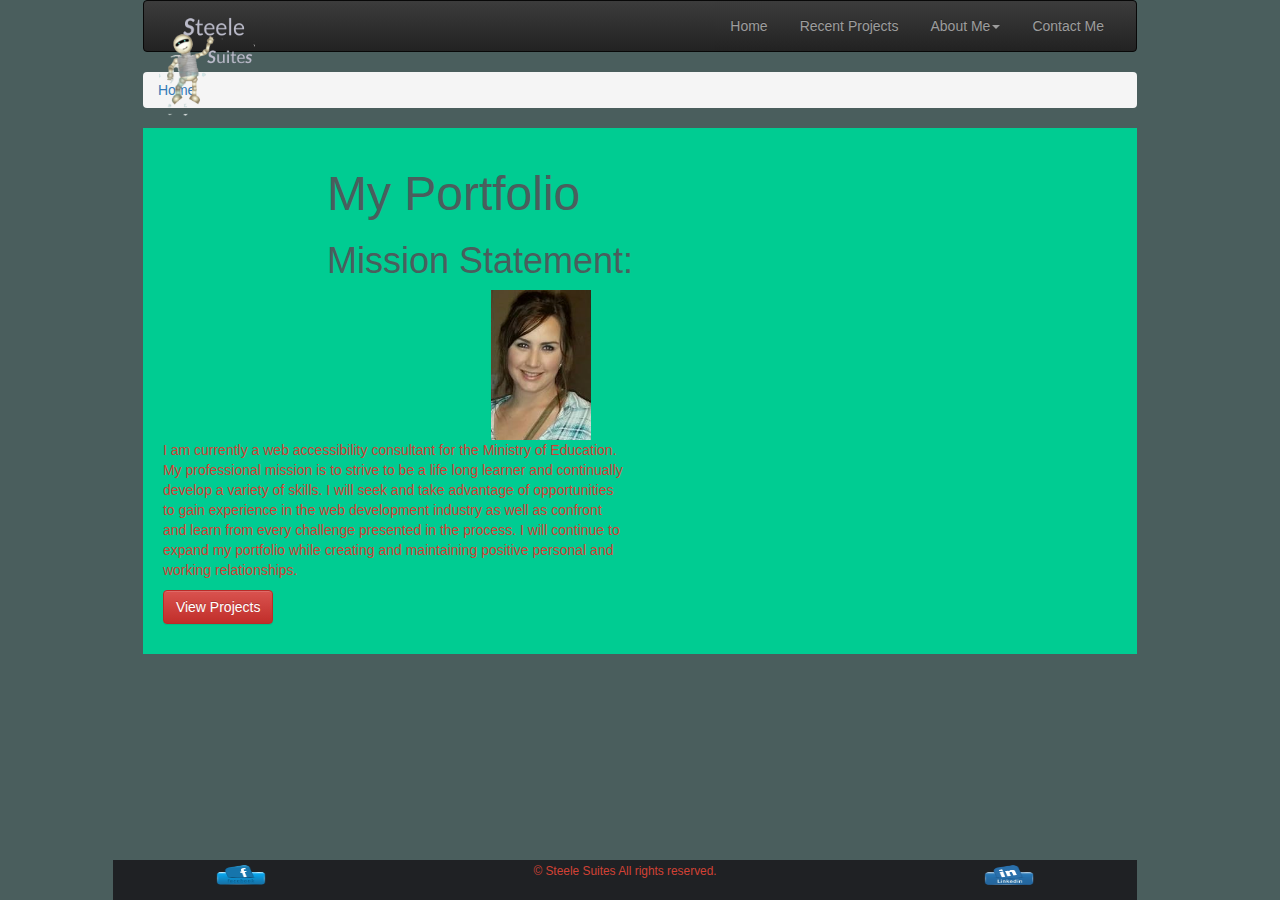
==== index.html @ 4430589b "index fix position" ====
<!DOCTYPE html>
<html lang="en">
<!--
    Steele Portfolio
    @author: Mallory Steele
    Assignment 1
    
    -->

<head>
    <meta charset="UTF-8">
    <meta http-equiv="X-UA-Compatible" content="IE=edge">
    <meta name="viewport" content="width=device-width, initial-scale=1">
    <!--css section-->
    <link rel="stylesheet" href="content/css/bootstrap.min.css">
    <link rel="stylesheet" href="content/css/bootstrap-theme.min.css">
    <link rel="stylesheet" href="content/css/font-awesome.min.css">
    <link rel="stylesheet" href="css/normalize.css" />
    <link rel="stylesheet" href="css/fonts/stylesheet.css" />
    <link rel="stylesheet" href="content/app.css">
    <title>Steele Portfolio</title>

</head>


<body class="main_bkd container">
    <!--navigation-->
    <nav class="navbar navbar-inverse" id="global-navigation">
    </nav>
    <!-- Breadcrumbs -->
    <ol class="breadcrumb">
        <li class="active"><a href="index.html">Home</a></li>
    </ol>

    <main>

        <div class="row">
            <div class="col-md-6 col-md-offset-2">

                <h1>My Portfolio</h1>
                <h2 id="paragraph1"></h2>
            </div>
        </div>
        
        <div class="row">
            <div class="col-md-4 col-md-offset-4 pull-left">
                <img src="./images/profile.png" alt="profile picture of mallory steele" id="profilePic" height="150" width="100" />
            </div>
            <div class="col-md-6 push-right">
                <p id="paragraph2"></p>
                <p><a href="projects.html" class="btn btn-danger" role="button" target="_blank">View Projects</a></p>
            </div>
        </div>


    </main>

    <footer class="row">
        <p class="social col-md-3">
            <a href="https://www.facebook.com/webcentricstudio"><img src="./images/facebook.png" alt="Facebook icon" height="30" width="50" /></a>
        </p>
        <p class="col-md-6"><small>© Steele Suites All rights reserved.</small></p>

        <p class="social col-md-3">
            <a href="https://www.linkedin.com/in/mallory-steele-19059688"><img src="./images/linkedin.png" alt="LinkedIn icon" height="30" width="50" /></a>
        </p>
    </footer>
    <!--javascript  libraries section-->
    <script src="scripts/lib/jquery-2.2.0.min.js"></script>
    <script src="scripts/lib/bootstrap.min.js"></script>
    <script src="Scripts/lib/EaselJS/lib/easeljs-0.8.2.min.js"></script>
    <script src="Scripts/lib/TweenJS/lib/tweenjs-0.6.2.min.js"></script>
    <script src="Scripts/lib/SoundJS/lib/soundjs-0.6.2.min.js"></script>
    <script src="Scripts/lib/PreloadJS/lib/preloadjs-0.6.2.min.js"></script>


    <!--custom javascript-->
    <script src="scripts/app.js"></script>
    <script src="scripts/mission.js"></script>

</body>


</html>
---- content/app.css ----
@charset "utf-8";
	/*.st0*/
html {
            /*border: 5px solid red;*/
            min-height: 100%;
            height: 100vh;
            /*background-color: white;*/
        }

body{
    
    /*basic normalize*/
            padding: 0;
            margin: 0;
            background-color: #4A5E5D;
            color: #969292;
            font-size: 14px;
    font: bold;
	/*background : -moz-radial-gradient(50% 50%, circle farthest-corner, rgba(95, 193, 255, 1) 0%, rgba(0, 0, 0, 1) 100%);
	background : -webkit-radial-gradient(50% 50%, circle farthest-corner, rgba(95, 193, 255, 1) 0%, rgba(0, 0, 0, 1) 100%);
	background : -webkit-gradient(radial,50% 50% ,0 , 50% 50%, 166.33 ,color-stop(0,rgba(95, 193, 255, 1) ),color-stop(1,rgba(0, 0, 0, 1) ));
	background : -o-radial-gradient(50% 50%, circle farthest-corner, rgba(95, 193, 255, 1) 0%, rgba(0, 0, 0, 1) 100%);
	background : -ms-radial-gradient(50% 50%, circle farthest-corner, rgba(95, 193, 255, 1) 0%, rgba(0, 0, 0, 1) 100%);*/
	/*-ms-filter: "progid:DXImageTransform.Microsoft.Alpha(Stlye=2);"
	background : radial-gradient(50% 50%, circle farthest-corner, rgba(95, 193, 255, 1) 0%, rgba(0, 0, 0, 1) 100%);
	filter: progid:DXImageTransform.Microsoft.Alpha(Stlye=2);*/
}


main{
    /*background: linear-gradient(to bottom, rgba(252,255,244,1) 0%,rgba(223,229,215,1) 35%,rgba(84,85,147,1) 100%);
    background-repeat: no-repeat;*/
    
   background-color: #00cc92;
   padding: 2%;
   margin-bottom: -142px;
   clear: both;
    
}

.container{
    width: 80%;
    margin: 0 auto;
}


/* mouse over link */
a:hover {
    color: #d24135;
}

/* selected link */
a:active {
    color: #00cc92;
}

h1, h2, h3{
    color: #4A5E5D;
    font: bold;
    
}

h1{
    font-size: 48px;
    font-family: 'Comic Sans', Arial, Helvetica, sans-serif;
}

h2{
    font-size: 36px;
}

p{
    color: #d24135;
}
ul{
    color: #d24135;
}

footer {
    
    clear: both;
    background-color: #1F2124;
    text-align: center;
    height: 80px;
    position: fixed;
    left:10%;
    bottom:0px;
    height:40px;
    width:80%;

}

/*p.social {
    position: absolute;
    position: fixed;
    margin: 0;
    top: -20px;
    right: 0;
    z-index: 200;
	font-family: socialicoregular;
	font-size: 60px;
	color: white;
	background-color: rgba(0,0,0,0.7);
	height: 100px;
	width: 250px;
	padding: 10px;
	text-align: center;
   
    

}
img{
    clear: both;
}*/

.nav-bar .home a { background:url("images/home.svg") no-repeat 0px -2px transparent; }
.nav-bar .projects a { background:url("images/projects.svg") no-repeat 0px -2px transparent; }
.nav-bar .about a { background:url("images/about.svg") no-repeat 0px -2px transparent; }
.nav-bar .education a { background:url("images/education.svg") no-repeat 0px -2px transparent; }
.nav-bar .contact a { background:url("images/contact.svg") no-repeat 0px -2px transparent; }


#canvas {
    border: 1px solid black;
    /*height: 60px;
    width: 468px;*/
    /* Permalink - use to edit and share this gradient: http://colorzilla.com/gradient-editor/#92d3be+0,64efba+29,24e59e+53,03a585+100 */
background: rgb(146,211,190); /* Old browsers */
background: -moz-linear-gradient(left,  rgba(146,211,190,1) 0%, rgba(100,239,186,1) 29%, rgba(36,229,158,1) 53%, rgba(3,165,133,1) 100%); /* FF3.6-15 */
background: -webkit-linear-gradient(left,  rgba(146,211,190,1) 0%,rgba(100,239,186,1) 29%,rgba(36,229,158,1) 53%,rgba(3,165,133,1) 100%); /* Chrome10-25,Safari5.1-6 */
background: linear-gradient(to right,  rgba(146,211,190,1) 0%,rgba(100,239,186,1) 29%,rgba(36,229,158,1) 53%,rgba(3,165,133,1) 100%); /* W3C, IE10+, FF16+, Chrome26+, Opera12+, Safari7+ */
filter: progid:DXImageTransform.Microsoft.gradient( startColorstr='#92d3be', endColorstr='#03a585',GradientType=1 ); /* IE6-9 */

}
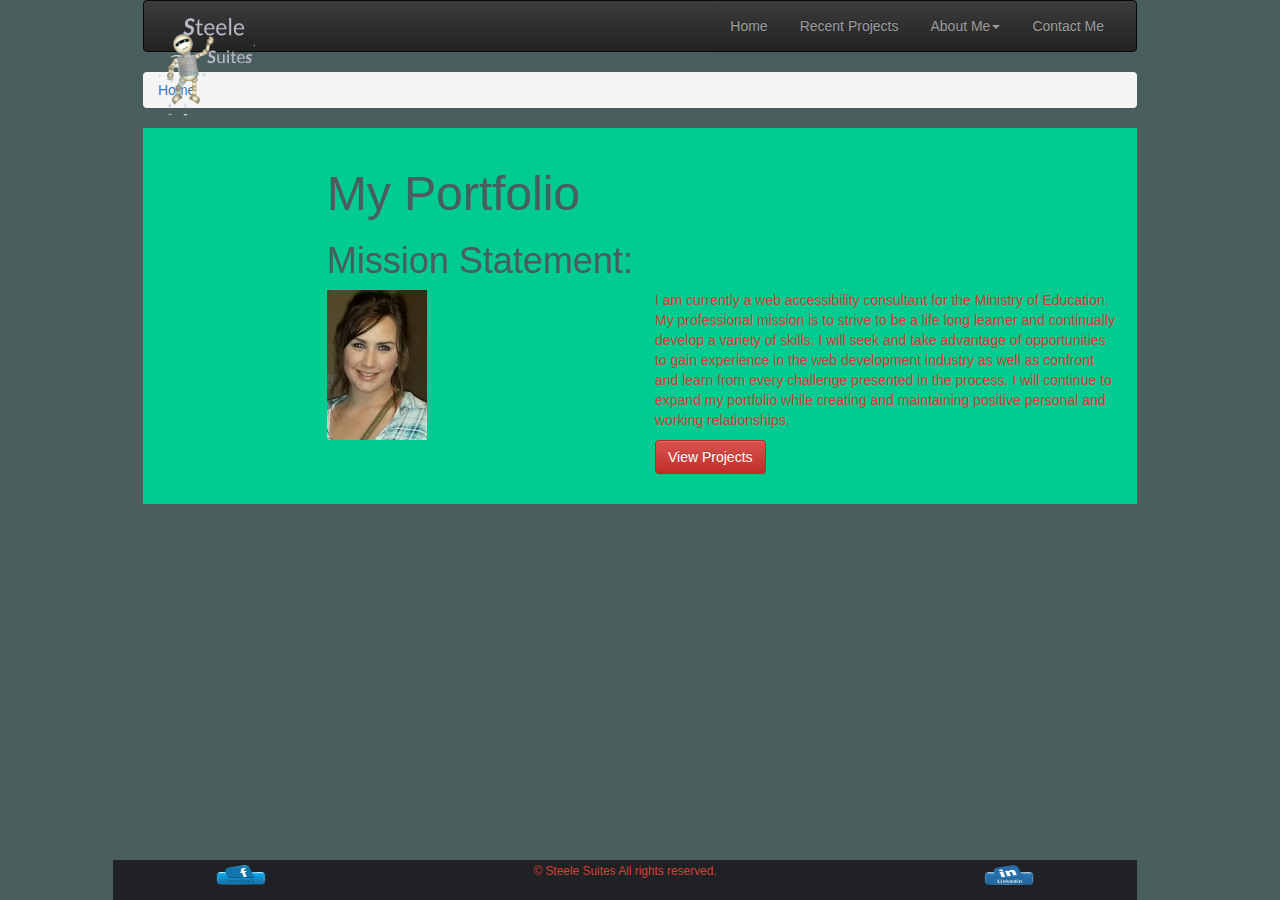
==== commit 3753702c: "fix" ====
--- a/index.html
+++ b/index.html
@@ -43,7 +43,7 @@
         </div>
         
         <div class="row">
-            <div class="col-md-4 col-md-offset-4 pull-left">
+            <div class="col-md-4 col-md-offset-2 pull-left">
                 <img src="./images/profile.png" alt="profile picture of mallory steele" id="profilePic" height="150" width="100" />
             </div>
             <div class="col-md-6 push-right">
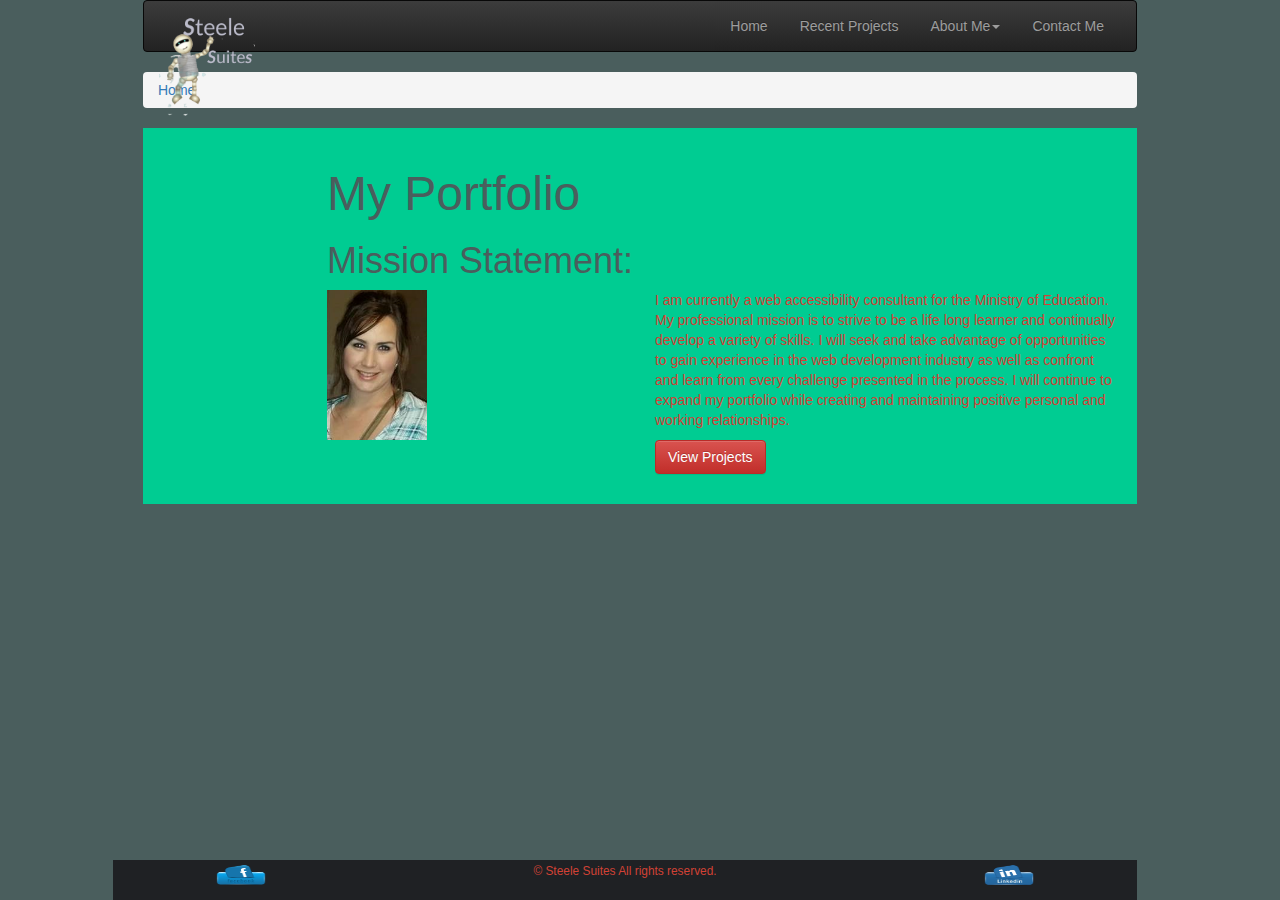
==== commit b10f2064: "test" ====
--- a/index.html
+++ b/index.html
@@ -15,8 +15,8 @@
     <link rel="stylesheet" href="content/css/bootstrap.min.css">
     <link rel="stylesheet" href="content/css/bootstrap-theme.min.css">
     <link rel="stylesheet" href="content/css/font-awesome.min.css">
-    <link rel="stylesheet" href="css/normalize.css" />
-    <link rel="stylesheet" href="css/fonts/stylesheet.css" />
+    <!--<link rel="stylesheet" href="content/css/normalize.css" />-->
+    <!--<link rel="stylesheet" href="content/css/fonts/stylesheet.css" />-->
     <link rel="stylesheet" href="content/app.css">
     <title>Steele Portfolio</title>
 
@@ -46,9 +46,9 @@
             <div class="col-md-4 col-md-offset-2 pull-left">
                 <img src="./images/profile.png" alt="profile picture of mallory steele" id="profilePic" height="150" width="100" />
             </div>
-            <div class="col-md-6 push-right">
+            <div class="col-md-6">
                 <p id="paragraph2"></p>
-                <p><a href="projects.html" class="btn btn-danger" role="button" target="_blank">View Projects</a></p>
+                <p><a href="projects.html" class="btn btn-danger" role="button">View Projects</a></p>
             </div>
         </div>
 
@@ -68,12 +68,7 @@
     <!--javascript  libraries section-->
     <script src="scripts/lib/jquery-2.2.0.min.js"></script>
     <script src="scripts/lib/bootstrap.min.js"></script>
-    <script src="Scripts/lib/EaselJS/lib/easeljs-0.8.2.min.js"></script>
-    <script src="Scripts/lib/TweenJS/lib/tweenjs-0.6.2.min.js"></script>
-    <script src="Scripts/lib/SoundJS/lib/soundjs-0.6.2.min.js"></script>
-    <script src="Scripts/lib/PreloadJS/lib/preloadjs-0.6.2.min.js"></script>
-
-
+    
     <!--custom javascript-->
     <script src="scripts/app.js"></script>
     <script src="scripts/mission.js"></script>
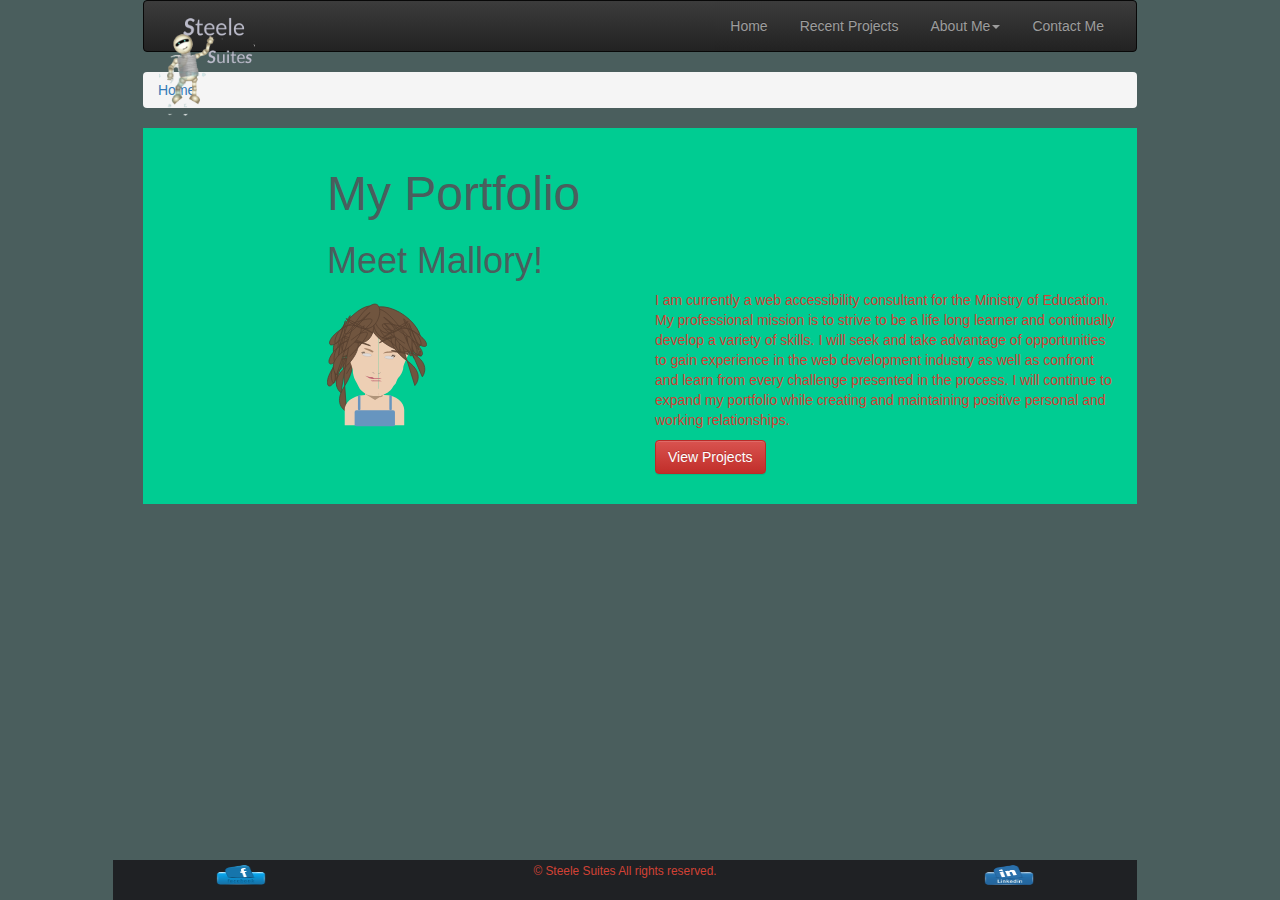
==== commit 8a0ad607: "hero image" ====
--- a/index.html
+++ b/index.html
@@ -44,7 +44,7 @@
         
         <div class="row">
             <div class="col-md-4 col-md-offset-2 pull-left">
-                <img src="./images/profile.png" alt="profile picture of mallory steele" id="profilePic" height="150" width="100" />
+                <img src="./images/vectorize-self.svg" alt="profile picture of mallory steele" id="profilePic" height="150" width="100" />
             </div>
             <div class="col-md-6">
                 <p id="paragraph2"></p>
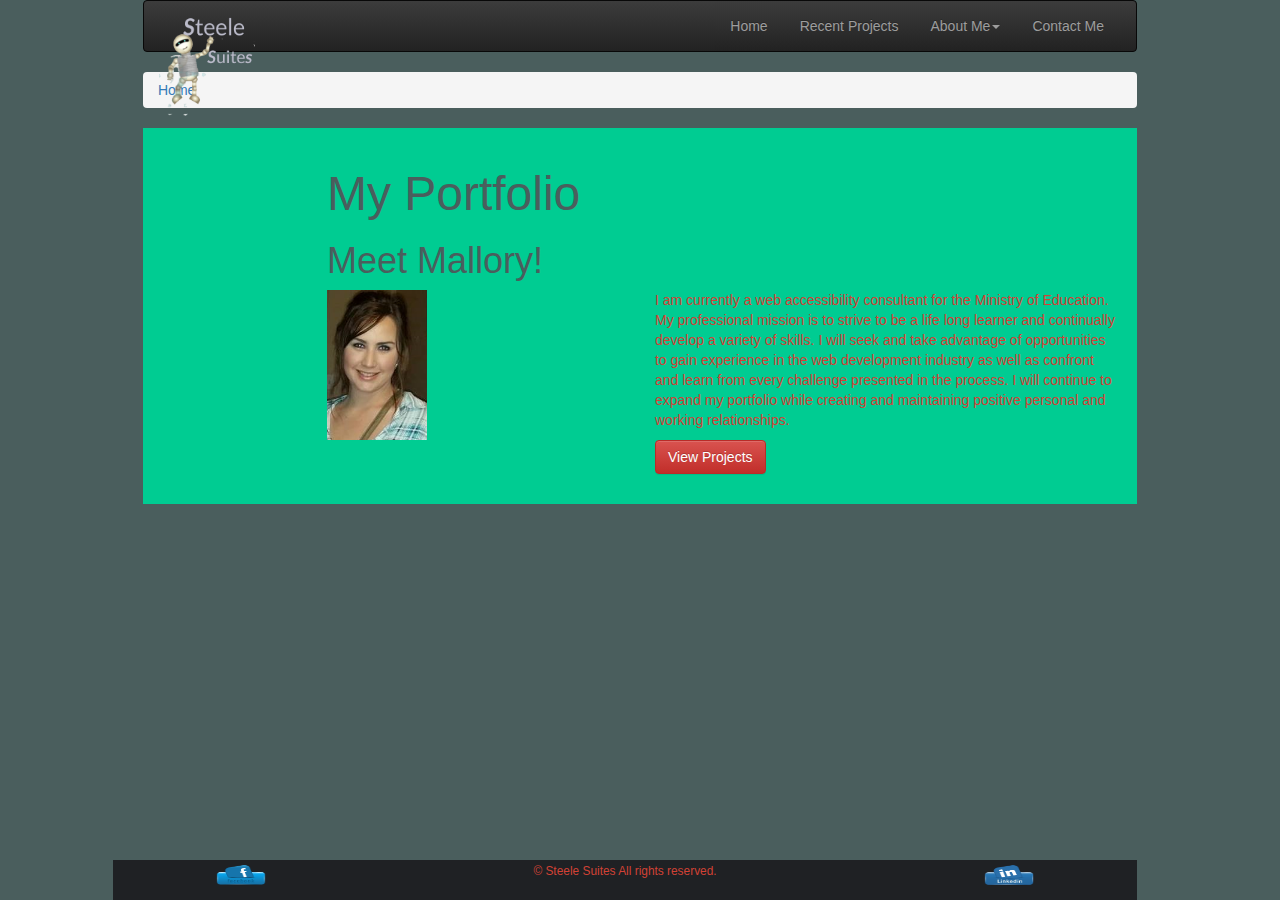
==== commit 69dd8e34: "change image" ====
--- a/index.html
+++ b/index.html
@@ -44,7 +44,7 @@
         
         <div class="row">
             <div class="col-md-4 col-md-offset-2 pull-left">
-                <img src="./images/vectorize-self.svg" alt="profile picture of mallory steele" id="profilePic" height="150" width="100" />
+                <img src="./images/profile.png" alt="profile picture of mallory steele" id="profilePic" height="150" width="100" />
             </div>
             <div class="col-md-6">
                 <p id="paragraph2"></p>
